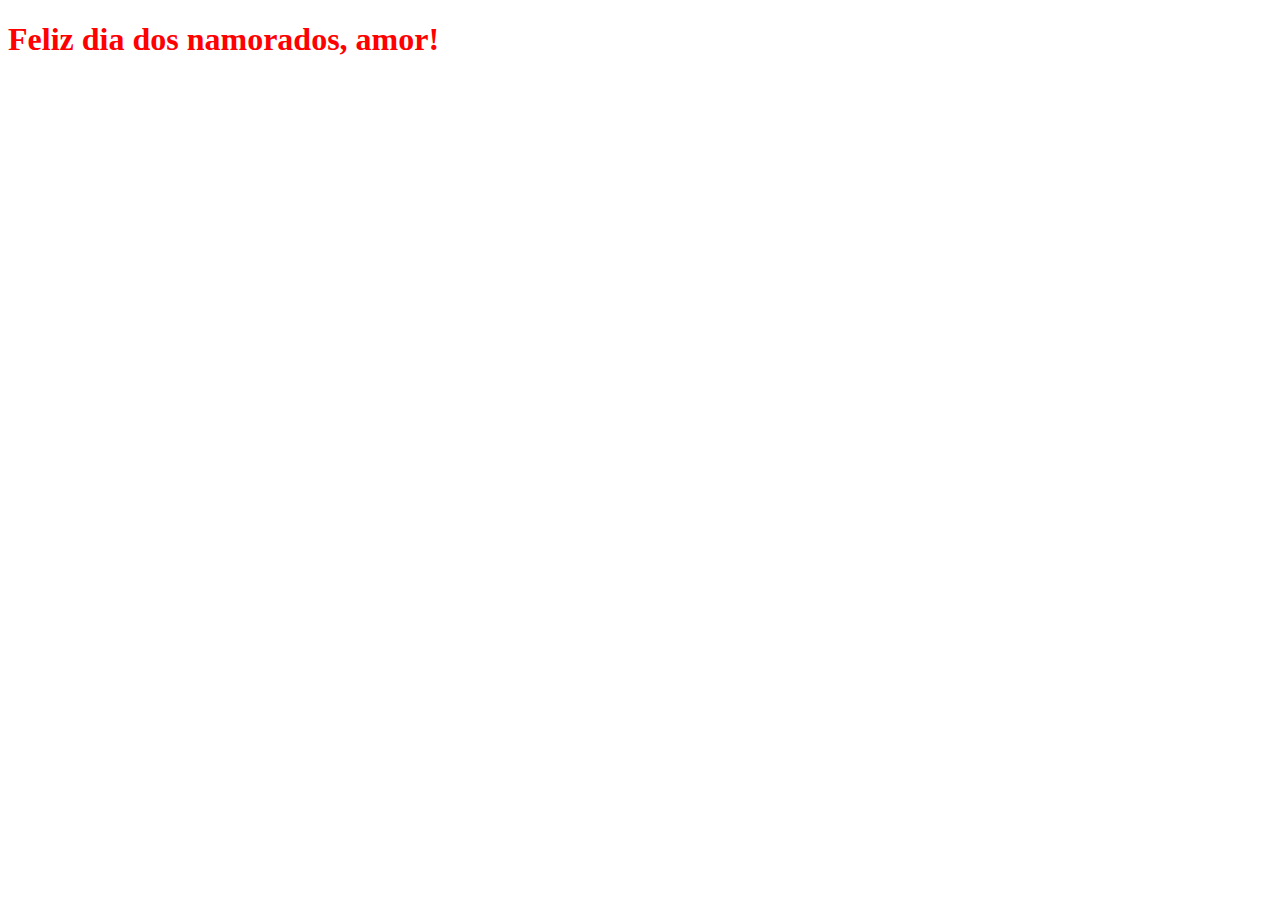
==== mainPage/index.html @ 07060e26 "First commit" ====
<!DOCTYPE html>
<html lang="pt-br">
<head>
  <meta charset="UTF-8">
  <meta http-equiv="X-UA-Compatible" content="IE=edge">
  <meta name="viewport" content="width=
  , initial-scale=1.0">
  <title>Eu te amo!</title>
  <link rel="stylesheet" href="style01.css">
  <link rel="shortcut icon" href="favicon/heart.png" type="image/x-ico">
</head>
<body>
    <h1 class="principal">Feliz dia dos namorados, amor!</h1>
</body>
</html>
---- mainPage/style01.css ----
@charset "UTF 8";

.principal {
    color: red;
}
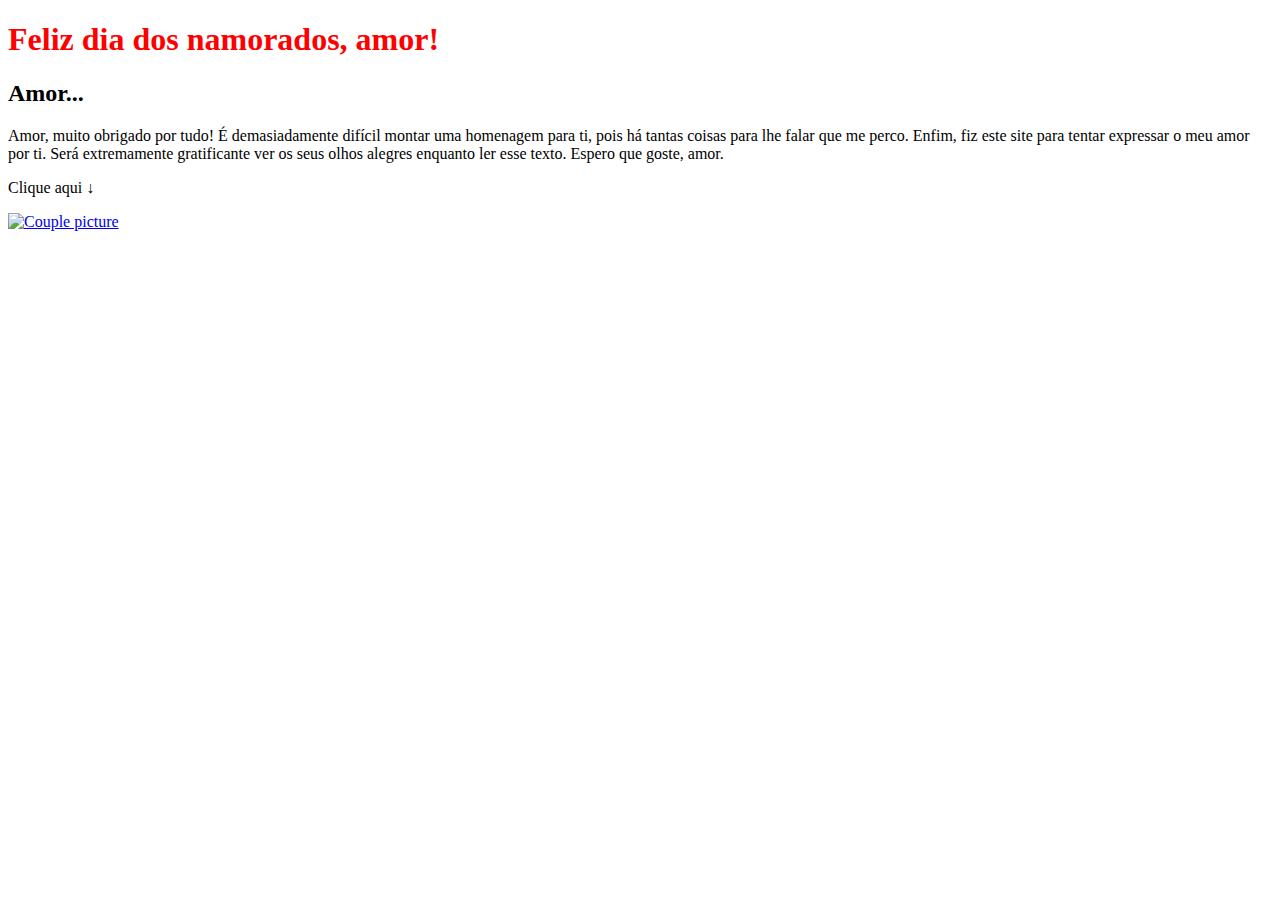
==== commit c57ef9b6: "Finished secund page desing" ====
--- a/mainPage/index.html
+++ b/mainPage/index.html
@@ -10,6 +10,15 @@
   <link rel="shortcut icon" href="favicon/heart.png" type="image/x-ico">
 </head>
 <body>
-    <h1 class="principal">Feliz dia dos namorados, amor!</h1>
+    <main>
+      <h1 class="principal">Feliz dia dos namorados, amor!</h1>
+      <h2>Amor...</h2>
+      <p>Amor, muito obrigado por tudo! É demasiadamente difícil montar uma homenagem para ti, pois há tantas coisas para lhe falar que me perco. Enfim, fiz este site para tentar expressar o meu amor por ti. Será extremamente gratificante ver os seus olhos alegres enquanto ler esse texto. Espero que goste, amor.</p>
+      <p class="smallWords">
+        Clique aqui ↓
+      </p>
+      <a href="SecunPage/secundPage.html"><img class="displayed" src="images/indexFoto.jpeg" alt="Couple picture" title="Clique aqui" width="300" height="260"></a>
+   
+    </main>  
 </body>
 </html>